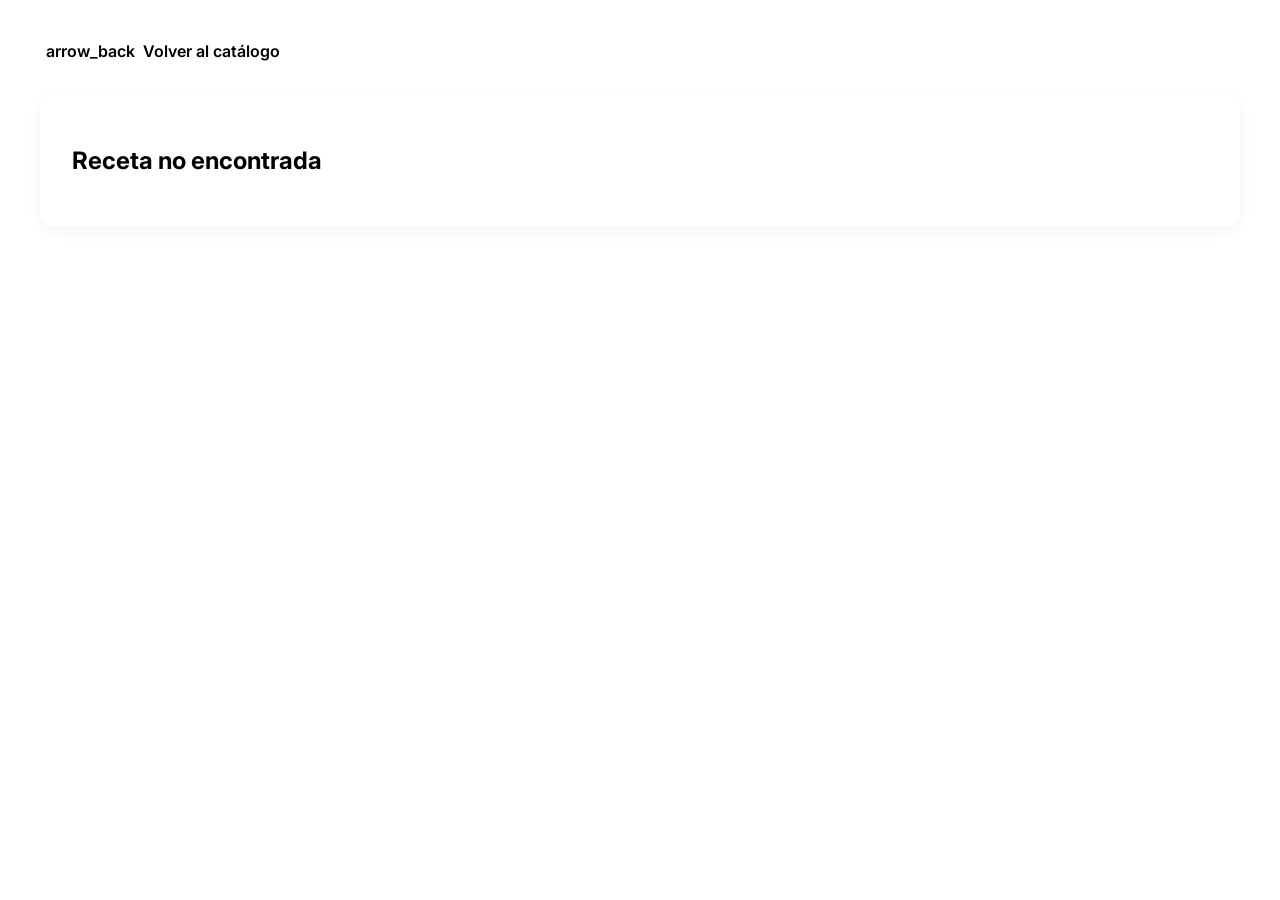
==== modulos/nutricion/detalle-receta.html @ 532f218a "feat(nutricion): implementa MPA detalle, URLParams y LocalStorage (DoD)" ====
<!DOCTYPE html>
<html lang="es">
<head>
    <meta charset="UTF-8">
    <meta name="viewport" content="width=device-width, initial-scale=1.0">
    <title>Detalle de Receta - Sazón</title>
    <link rel="stylesheet" href="../../assets/css/variables.css">
    <link rel="stylesheet" href="../../assets/css/sazon.css">
    <link href="https://fonts.googleapis.com/css2?family=Inter:wght@400;500&family=Poppins:wght@600;700&display=swap" rel="stylesheet">
    <link rel="stylesheet" href="nutricion.css">
</head>
<body>
    <div id="navbar"></div>
    <main class="nutricion-wrapper">
        <button onclick="window.location.href='index.html'" class="btn-volver">
            <span class="material-symbols-outlined">arrow_back</span> Volver al catálogo
        </button>
        <div id="detalle-contenido" class="detalle-receta-container">
            <!-- El JS inyectará los detalles aquí -->
        </div>
    </main>
    <div id="footer"></div>
    <script src="../../assets/js/layout.js"></script>
    <script type="module" src="nutricion.detalle.js"></script>
</body>
</html>
---- modulos/nutricion/nutricion.css ----
/* Variables y Estilos Base */
.nutricion-wrapper { max-width: 1200px; margin: 0 auto; padding: 2rem 1.5rem; font-family: 'Inter', sans-serif; color: var(--verde-noche); }
.nutricion-header { display: flex; justify-content: space-between; align-items: center; background: var(--marfil); padding: 2rem; border-radius: 16px; box-shadow: 0 4px 15px rgba(0,0,0,0.05); margin-bottom: 2rem; border-left: 6px solid var(--verde-nutresa); }
.nutricion-header h1 { font-family: 'Poppins', sans-serif; color: var(--verde-noche); margin-bottom: 0.5rem; font-size: 2.2rem; }
.nutricion-header p { color: var(--verde-noche); opacity: 0.8; font-size: 1.1rem; }
.header-icon .material-symbols-outlined { font-size: 5rem; color: var(--verde-nutresa); opacity: 0.8; }

/* Buscador */
.search-section { margin-bottom: 2rem; }
.search-box { display: flex; align-items: center; background: var(--marfil); padding: 0.8rem 1.5rem; border-radius: 50px; box-shadow: 0 2px 10px rgba(0,0,0,0.05); border: 1px solid #e0e0e0; transition: all 0.3s ease; }
.search-box:focus-within { border-color: var(--lima); box-shadow: 0 4px 15px rgba(0,0,0,0.1); }
.search-icon { color: var(--verde-noche); margin-right: 10px; }
.search-box input { border: none; outline: none; width: 100%; font-size: 1.1rem; color: var(--verde-noche); background: transparent; font-family: 'Inter', sans-serif; }

/* Grid y Tarjetas */
.recetas-section h2 { font-family: 'Poppins', sans-serif; color: var(--verde-noche); margin-bottom: 1.5rem; font-size: 1.5rem; }
.grid-recetas { display: grid; grid-template-columns: repeat(auto-fill, minmax(320px, 1fr)); gap: 2rem; }

.tarjeta-receta { background: var(--marfil); border-radius: 16px; overflow: hidden; box-shadow: 0 4px 15px rgba(0,0,0,0.08); transition: transform 0.3s ease, box-shadow 0.3s ease; display: flex; flex-direction: column; border: 1px solid #f0f0f0; }
.tarjeta-receta:hover { transform: translateY(-8px); box-shadow: 0 12px 25px rgba(0,0,0,0.15); }

/* Imagen y Badge */
.tarjeta-imagen { position: relative; height: 200px; width: 100%; overflow: hidden; }
.tarjeta-imagen img { width: 100%; height: 100%; object-fit: cover; transition: transform 0.5s ease; }
.tarjeta-receta:hover .tarjeta-imagen img { transform: scale(1.05); }
.badge-dificultad { position: absolute; top: 12px; right: 12px; background: var(--marfil); color: var(--verde-noche); padding: 0.4rem 0.8rem; border-radius: 20px; font-size: 0.8rem; font-weight: 700; box-shadow: 0 2px 5px rgba(0,0,0,0.2); }

/* Contenido de la Tarjeta */
.tarjeta-contenido { padding: 1.5rem; display: flex; flex-direction: column; flex-grow: 1; }
.tarjeta-contenido h3 { font-family: 'Poppins', sans-serif; color: var(--verde-noche); margin-bottom: 0.5rem; font-size: 1.3rem; line-height: 1.2; }
.tarjeta-descripcion { font-size: 0.9rem; color: var(--verde-noche); opacity: 0.7; margin-bottom: 1rem; line-height: 1.4; }

/* Etiquetas de Dieta */
.etiquetas-container { display: flex; flex-wrap: wrap; gap: 0.5rem; margin-bottom: 1.5rem; }
.etiqueta-dieta { background: #e8f5e9; color: #2e7d32; font-size: 0.75rem; padding: 0.2rem 0.6rem; border-radius: 12px; font-weight: 600; }

/* Macros (Proteínas, etc) */
.tarjeta-macros { display: flex; justify-content: space-between; background: rgba(0,0,0,0.03); border-radius: 8px; padding: 0.8rem; margin-bottom: 1.5rem; }
.macro { display: flex; flex-direction: column; align-items: center; }
.macro .valor { font-family: 'Poppins', sans-serif; font-weight: 700; color: var(--verde-noche); font-size: 1.1rem; }
.macro .label { font-size: 0.75rem; color: var(--verde-noche); opacity: 0.6; text-transform: uppercase; }

/* Detalles (Tiempo y Calorías) */
.tarjeta-detalles { display: flex; justify-content: space-between; align-items: center; border-top: 1px solid #eee; padding-top: 1rem; margin-bottom: 1rem; margin-top: auto; }
.detalle { display: flex; align-items: center; gap: 4px; font-size: 0.9rem; color: var(--verde-noche); font-weight: 500; }
.detalle .material-symbols-outlined { font-size: 1.2rem; }
.detalle.calorias { color: var(--rojo-nutresa); font-weight: 700; }
.detalle.calorias .material-symbols-outlined { color: var(--rojo-nutresa); }

/* Botón */
.btn-ver-receta { width: 100%; background: var(--verde-nutresa); color: white; border: none; padding: 0.8rem; border-radius: 8px; font-family: 'Inter', sans-serif; font-weight: 600; cursor: pointer; transition: background 0.3s ease; display: flex; justify-content: center; align-items: center; gap: 8px; }
.btn-ver-receta:hover { background: var(--verde-noche); }
.btn-ver-receta .material-symbols-outlined { font-size: 1.2rem; }

.no-resultados { grid-column: 1 / -1; text-align: center; padding: 3rem; color: var(--verde-noche); font-size: 1.2rem; background: var(--marfil); border-radius: 12px; border: 2px dashed #ddd; }

/* Estilos para la vista de Detalle (MPA) */
.btn-volver { background: transparent; border: none; color: var(--verde-noche); font-family: 'Inter', sans-serif; font-size: 1rem; cursor: pointer; display: flex; align-items: center; gap: 8px; margin-bottom: 2rem; font-weight: 600; }
.btn-volver:hover { color: var(--verde-nutresa); }
.detalle-receta-container { display: flex; gap: 2rem; background: var(--marfil); padding: 2rem; border-radius: 16px; box-shadow: 0 4px 15px rgba(0,0,0,0.05); }
.detalle-img { width: 50%; border-radius: 12px; object-fit: cover; }
.detalle-info { width: 50%; display: flex; flex-direction: column; justify-content: center; }
.detalle-info h1 { font-family: 'Poppins', sans-serif; color: var(--verde-noche); margin-bottom: 1rem; }
.detalle-macros { display: flex; gap: 1rem; margin-top: 1.5rem; font-weight: 600; color: var(--verde-nutresa); }
@media (max-width: 768px) {
    .detalle-receta-container { flex-direction: column; }
    .detalle-img, .detalle-info { width: 100%; }
}
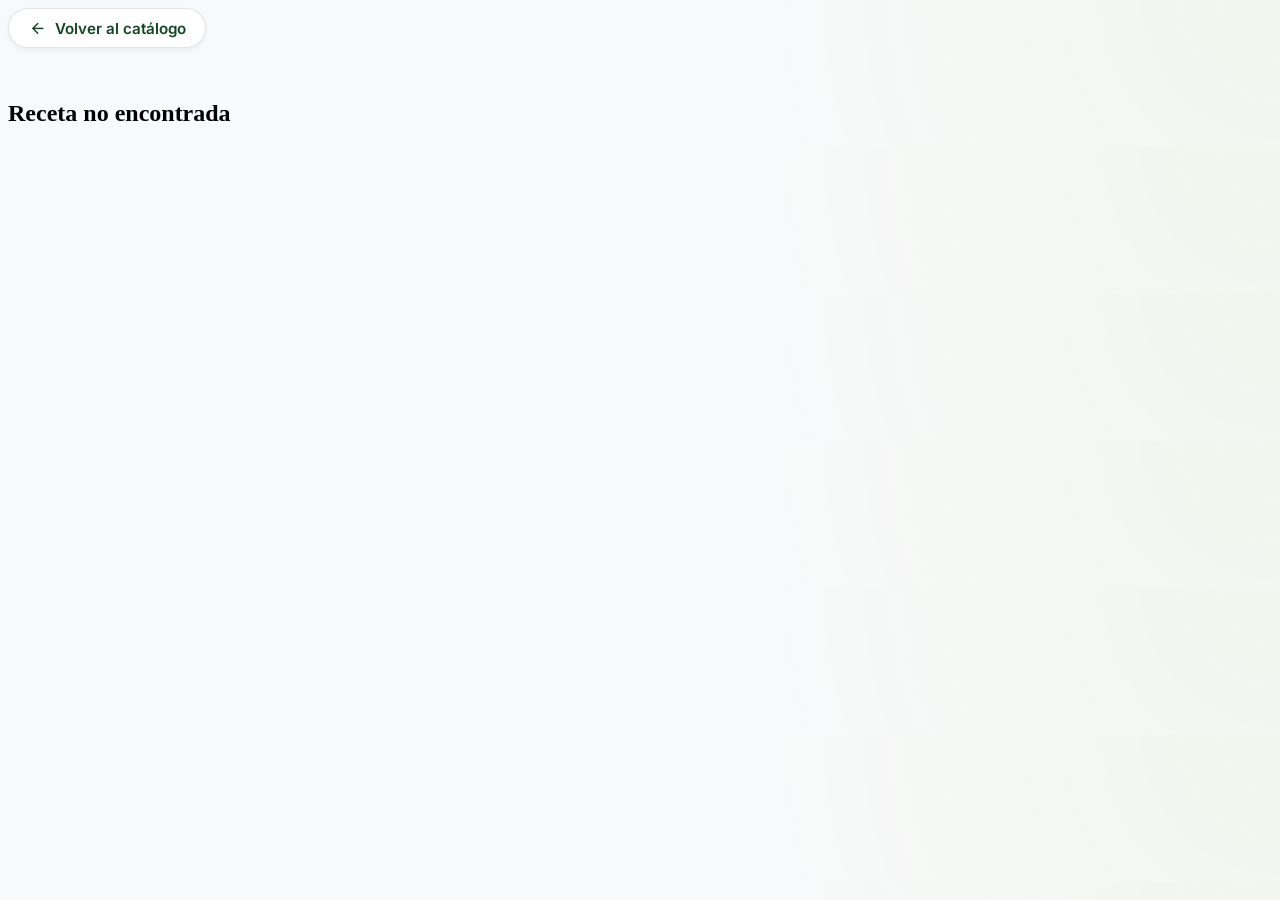
==== commit 10104518: "fix(nutricion): arregla fuentes y estilos del boton volver en vista detalle" ====
--- a/modulos/nutricion/detalle-receta.html
+++ b/modulos/nutricion/detalle-receta.html
@@ -7,6 +7,9 @@
     <link rel="stylesheet" href="../../assets/css/variables.css">
     <link rel="stylesheet" href="../../assets/css/sazon.css">
     <link href="https://fonts.googleapis.com/css2?family=Inter:wght@400;500&family=Poppins:wght@600;700&display=swap" rel="stylesheet">
+    <link rel="stylesheet" href="nutricion.css">
+<link href="https://fonts.googleapis.com/css2?family=Inter:wght@400;500&family=Poppins:wght@600;700&display=swap" rel="stylesheet">
+    <link rel="stylesheet" href="https://fonts.googleapis.com/css2?family=Material+Symbols+Outlined:opsz,wght,FILL,GRAD@24,400,0,0" />
     <link rel="stylesheet" href="nutricion.css">
 </head>
 <body>
--- a/modulos/nutricion/nutricion.css
+++ b/modulos/nutricion/nutricion.css
@@ -1,68 +1,484 @@
-/* Variables y Estilos Base */
-.nutricion-wrapper { max-width: 1200px; margin: 0 auto; padding: 2rem 1.5rem; font-family: 'Inter', sans-serif; color: var(--verde-noche); }
-.nutricion-header { display: flex; justify-content: space-between; align-items: center; background: var(--marfil); padding: 2rem; border-radius: 16px; box-shadow: 0 4px 15px rgba(0,0,0,0.05); margin-bottom: 2rem; border-left: 6px solid var(--verde-nutresa); }
-.nutricion-header h1 { font-family: 'Poppins', sans-serif; color: var(--verde-noche); margin-bottom: 0.5rem; font-size: 2.2rem; }
-.nutricion-header p { color: var(--verde-noche); opacity: 0.8; font-size: 1.1rem; }
-.header-icon .material-symbols-outlined { font-size: 5rem; color: var(--verde-nutresa); opacity: 0.8; }
-
-/* Buscador */
-.search-section { margin-bottom: 2rem; }
-.search-box { display: flex; align-items: center; background: var(--marfil); padding: 0.8rem 1.5rem; border-radius: 50px; box-shadow: 0 2px 10px rgba(0,0,0,0.05); border: 1px solid #e0e0e0; transition: all 0.3s ease; }
-.search-box:focus-within { border-color: var(--lima); box-shadow: 0 4px 15px rgba(0,0,0,0.1); }
-.search-icon { color: var(--verde-noche); margin-right: 10px; }
-.search-box input { border: none; outline: none; width: 100%; font-size: 1.1rem; color: var(--verde-noche); background: transparent; font-family: 'Inter', sans-serif; }
-
-/* Grid y Tarjetas */
-.recetas-section h2 { font-family: 'Poppins', sans-serif; color: var(--verde-noche); margin-bottom: 1.5rem; font-size: 1.5rem; }
-.grid-recetas { display: grid; grid-template-columns: repeat(auto-fill, minmax(320px, 1fr)); gap: 2rem; }
-
-.tarjeta-receta { background: var(--marfil); border-radius: 16px; overflow: hidden; box-shadow: 0 4px 15px rgba(0,0,0,0.08); transition: transform 0.3s ease, box-shadow 0.3s ease; display: flex; flex-direction: column; border: 1px solid #f0f0f0; }
-.tarjeta-receta:hover { transform: translateY(-8px); box-shadow: 0 12px 25px rgba(0,0,0,0.15); }
-
-/* Imagen y Badge */
-.tarjeta-imagen { position: relative; height: 200px; width: 100%; overflow: hidden; }
-.tarjeta-imagen img { width: 100%; height: 100%; object-fit: cover; transition: transform 0.5s ease; }
-.tarjeta-receta:hover .tarjeta-imagen img { transform: scale(1.05); }
-.badge-dificultad { position: absolute; top: 12px; right: 12px; background: var(--marfil); color: var(--verde-noche); padding: 0.4rem 0.8rem; border-radius: 20px; font-size: 0.8rem; font-weight: 700; box-shadow: 0 2px 5px rgba(0,0,0,0.2); }
-
-/* Contenido de la Tarjeta */
-.tarjeta-contenido { padding: 1.5rem; display: flex; flex-direction: column; flex-grow: 1; }
-.tarjeta-contenido h3 { font-family: 'Poppins', sans-serif; color: var(--verde-noche); margin-bottom: 0.5rem; font-size: 1.3rem; line-height: 1.2; }
-.tarjeta-descripcion { font-size: 0.9rem; color: var(--verde-noche); opacity: 0.7; margin-bottom: 1rem; line-height: 1.4; }
-
-/* Etiquetas de Dieta */
-.etiquetas-container { display: flex; flex-wrap: wrap; gap: 0.5rem; margin-bottom: 1.5rem; }
-.etiqueta-dieta { background: #e8f5e9; color: #2e7d32; font-size: 0.75rem; padding: 0.2rem 0.6rem; border-radius: 12px; font-weight: 600; }
-
-/* Macros (Proteínas, etc) */
-.tarjeta-macros { display: flex; justify-content: space-between; background: rgba(0,0,0,0.03); border-radius: 8px; padding: 0.8rem; margin-bottom: 1.5rem; }
-.macro { display: flex; flex-direction: column; align-items: center; }
-.macro .valor { font-family: 'Poppins', sans-serif; font-weight: 700; color: var(--verde-noche); font-size: 1.1rem; }
-.macro .label { font-size: 0.75rem; color: var(--verde-noche); opacity: 0.6; text-transform: uppercase; }
+/* =========================================
+   MÓDULO DE NUTRICIÓN - DISEÑO CORPORATIVO
+   Paleta de colores oficial (Nutresa)
+   ========================================= */
+
+/* Variables locales por si el archivo global falla */
+:root {
+    --verde-noche: #114622;
+    --verde-nutresa: #215B33;
+    --verde-hoja: #308E33;
+    --lima: #7FBA00;
+    --verde-agua: #569E8F;
+    --rojo-nutresa: #D6212A;
+    --cafe-oscuro: #2A1605;
+    --gris-texto: #3F4040;
+    --marfil: #F4E4B8;
+}
+
+body {
+    background-color: #F8F9FA; /* Fondo limpio, no tan amarillo */
+    background-image: radial-gradient(circle at top right, rgba(127, 186, 0, 0.05), transparent 40%);
+}
+
+.nutricion-seccion-santiago {
+    max-width: 1100px;
+    margin: 0 auto;
+    padding: 2rem 1rem;
+    font-family: 'Inter', sans-serif;
+    color: var(--gris-texto);
+}
+
+/* --- Stats Grid (Como en la imagen del profesor) --- */
+.stats-grid {
+    display: grid;
+    grid-template-columns: repeat(auto-fit, minmax(200px, 1fr));
+    gap: 1.5rem;
+    margin-bottom: 2.5rem;
+}
+
+.stat-card {
+    background: #ffffff;
+    padding: 1.5rem;
+    border-radius: 16px;
+    display: flex;
+    align-items: center;
+    gap: 1rem;
+    box-shadow: 0 4px 15px rgba(0,0,0,0.03);
+    border: 1px solid rgba(0,0,0,0.05);
+    border-left: 4px solid var(--verde-nutresa);
+}
+
+.stat-icon {
+    background: rgba(33, 91, 51, 0.1);
+    color: var(--verde-nutresa);
+    padding: 10px;
+    border-radius: 12px;
+    font-size: 1.8rem;
+}
+
+.stat-info {
+    display: flex;
+    flex-direction: column;
+}
+
+.stat-value {
+    font-family: 'Poppins', sans-serif;
+    font-size: 1.4rem;
+    font-weight: 700;
+    color: var(--verde-noche);
+}
+
+.stat-label {
+    font-size: 0.8rem;
+    color: var(--gris-texto);
+    opacity: 0.7;
+    text-transform: uppercase;
+    letter-spacing: 0.5px;
+}
+
+/* --- Hero Header --- */
+.nutricion-hero {
+    text-align: center;
+    margin-bottom: 2.5rem;
+    padding: 2rem;
+    background: #ffffff;
+    border-radius: 20px;
+    box-shadow: 0 8px 25px rgba(0,0,0,0.04);
+    border-top: 4px solid var(--lima); /* El color Lima resalta mucho */
+}
+
+.nutricion-hero h2 {
+    font-family: 'Poppins', sans-serif;
+    color: var(--verde-noche);
+    font-size: 2.2rem;
+    display: flex;
+    justify-content: center;
+    align-items: center;
+    gap: 12px;
+    margin-bottom: 0.5rem;
+}
+
+.nutricion-hero h2 .material-symbols-outlined {
+    color: var(--verde-nutresa);
+    font-size: 2.5rem;
+}
+
+.nutricion-hero p {
+    color: var(--gris-texto);
+    opacity: 0.8;
+    font-size: 1.1rem;
+}
+
+/* --- Buscador --- */
+.search-box {
+    display: flex;
+    align-items: center;
+    max-width: 600px;
+    margin: 0 auto 1.5rem auto;
+    background: #ffffff;
+    padding: 0.8rem 1.5rem;
+    border-radius: 50px;
+    box-shadow: 0 4px 15px rgba(0,0,0,0.05);
+    border: 2px solid transparent;
+    transition: all 0.3s ease;
+}
+
+.search-box:focus-within {
+    border-color: var(--lima);
+    box-shadow: 0 6px 20px rgba(127, 186, 0, 0.15);
+}
+
+.search-icon {
+    color: var(--verde-nutresa);
+    font-size: 1.5rem;
+    margin-right: 12px;
+}
+
+.search-box input {
+    border: none;
+    outline: none;
+    width: 100%;
+    font-size: 1.1rem;
+    color: var(--gris-texto);
+    background: transparent;
+    font-family: 'Inter', sans-serif;
+}
+
+/* --- Contador --- */
+.contador-texto {
+    font-size: 0.9rem;
+    color: var(--verde-nutresa);
+    background: rgba(33, 91, 51, 0.08);
+    padding: 0.5rem 1rem;
+    border-radius: 20px;
+    margin-bottom: 2rem;
+    font-weight: 600;
+    display: inline-block;
+    text-transform: uppercase;
+    letter-spacing: 1px;
+    position: relative;
+    left: 50%;
+    transform: translateX(-50%);
+}
+
+/* --- Grid de Recetas --- */
+.grid-recetas {
+    display: grid;
+    grid-template-columns: repeat(auto-fill, minmax(320px, 1fr));
+    gap: 2rem;
+}
+
+/* --- Tarjetas --- */
+.tarjeta-receta {
+    background: #ffffff;
+    border-radius: 16px;
+    overflow: hidden;
+    box-shadow: 0 4px 15px rgba(0,0,0,0.06);
+    transition: all 0.3s ease;
+    display: flex;
+    flex-direction: column;
+    border: 1px solid rgba(0,0,0,0.05);
+}
+
+.tarjeta-receta:hover {
+    transform: translateY(-5px);
+    box-shadow: 0 12px 25px rgba(0,0,0,0.1);
+    border-color: var(--lima);
+}
+
+.tarjeta-imagen {
+    position: relative;
+    height: 200px;
+    width: 100%;
+    overflow: hidden;
+}
+
+.tarjeta-imagen img {
+    width: 100%;
+    height: 100%;
+    object-fit: cover;
+    transition: transform 0.5s ease;
+}
+
+.tarjeta-receta:hover .tarjeta-imagen img {
+    transform: scale(1.05);
+}
+
+.badge-dificultad {
+    position: absolute;
+    top: 12px;
+    right: 12px;
+    background: var(--verde-noche);
+    color: #ffffff;
+    padding: 0.3rem 0.8rem;
+    border-radius: 20px;
+    font-size: 0.75rem;
+    font-weight: 700;
+    text-transform: uppercase;
+    box-shadow: 0 2px 5px rgba(0,0,0,0.2);
+}
+
+.tarjeta-contenido {
+    padding: 1.5rem;
+    display: flex;
+    flex-direction: column;
+    flex-grow: 1;
+}
+
+.tarjeta-contenido h3 {
+    font-family: 'Poppins', sans-serif;
+    color: var(--verde-noche);
+    margin-bottom: 0.5rem;
+    font-size: 1.3rem;
+    line-height: 1.2;
+}
+
+.tarjeta-descripcion {
+    font-size: 0.9rem;
+    color: var(--gris-texto);
+    opacity: 0.7;
+    margin-bottom: 1rem;
+    line-height: 1.4;
+}
+
+/* Etiquetas de Dieta (Usando el color Lima) */
+.etiquetas-container {
+    display: flex;
+    flex-wrap: wrap;
+    gap: 0.5rem;
+    margin-bottom: 1.5rem;
+}
+
+.etiqueta-dieta {
+    background: rgba(127, 186, 0, 0.15); /* Lima transparente */
+    color: var(--verde-nutresa);
+    font-size: 0.75rem;
+    padding: 0.3rem 0.8rem;
+    border-radius: 50px;
+    font-weight: 700;
+    border: 1px solid rgba(127, 186, 0, 0.3);
+}
+
+/* Macros */
+.tarjeta-macros {
+    display: flex;
+    justify-content: space-between;
+    background: #f8f9fa;
+    border-radius: 12px;
+    padding: 0.8rem;
+    margin-bottom: 1.5rem;
+    border: 1px solid rgba(0,0,0,0.04);
+}
+
+.macro {
+    display: flex;
+    flex-direction: column;
+    align-items: center;
+}
+
+.macro .valor {
+    font-family: 'Poppins', sans-serif;
+    font-weight: 700;
+    color: var(--verde-noche);
+    font-size: 1.1rem;
+}
+
+.macro .label {
+    font-size: 0.7rem;
+    color: var(--gris-texto);
+    opacity: 0.6;
+    text-transform: uppercase;
+    margin-top: 2px;
+}
 
 /* Detalles (Tiempo y Calorías) */
-.tarjeta-detalles { display: flex; justify-content: space-between; align-items: center; border-top: 1px solid #eee; padding-top: 1rem; margin-bottom: 1rem; margin-top: auto; }
-.detalle { display: flex; align-items: center; gap: 4px; font-size: 0.9rem; color: var(--verde-noche); font-weight: 500; }
-.detalle .material-symbols-outlined { font-size: 1.2rem; }
-.detalle.calorias { color: var(--rojo-nutresa); font-weight: 700; }
-.detalle.calorias .material-symbols-outlined { color: var(--rojo-nutresa); }
+.tarjeta-detalles {
+    display: flex;
+    justify-content: space-between;
+    align-items: center;
+    border-top: 1px solid rgba(0,0,0,0.05);
+    padding-top: 1rem;
+    margin-bottom: 1.5rem;
+    margin-top: auto;
+}
+
+.detalle {
+    display: flex;
+    align-items: center;
+    gap: 4px;
+    font-size: 0.9rem;
+    color: var(--gris-texto);
+    font-weight: 500;
+}
+
+.detalle .material-symbols-outlined {
+    font-size: 1.2rem;
+    color: var(--verde-nutresa);
+}
+
+.detalle.calorias {
+    color: var(--rojo-nutresa);
+    font-weight: 700;
+}
+
+.detalle.calorias .material-symbols-outlined {
+    color: var(--rojo-nutresa);
+}
 
 /* Botón */
-.btn-ver-receta { width: 100%; background: var(--verde-nutresa); color: white; border: none; padding: 0.8rem; border-radius: 8px; font-family: 'Inter', sans-serif; font-weight: 600; cursor: pointer; transition: background 0.3s ease; display: flex; justify-content: center; align-items: center; gap: 8px; }
-.btn-ver-receta:hover { background: var(--verde-noche); }
-.btn-ver-receta .material-symbols-outlined { font-size: 1.2rem; }
-
-.no-resultados { grid-column: 1 / -1; text-align: center; padding: 3rem; color: var(--verde-noche); font-size: 1.2rem; background: var(--marfil); border-radius: 12px; border: 2px dashed #ddd; }
-
-/* Estilos para la vista de Detalle (MPA) */
-.btn-volver { background: transparent; border: none; color: var(--verde-noche); font-family: 'Inter', sans-serif; font-size: 1rem; cursor: pointer; display: flex; align-items: center; gap: 8px; margin-bottom: 2rem; font-weight: 600; }
-.btn-volver:hover { color: var(--verde-nutresa); }
-.detalle-receta-container { display: flex; gap: 2rem; background: var(--marfil); padding: 2rem; border-radius: 16px; box-shadow: 0 4px 15px rgba(0,0,0,0.05); }
-.detalle-img { width: 50%; border-radius: 12px; object-fit: cover; }
-.detalle-info { width: 50%; display: flex; flex-direction: column; justify-content: center; }
-.detalle-info h1 { font-family: 'Poppins', sans-serif; color: var(--verde-noche); margin-bottom: 1rem; }
-.detalle-macros { display: flex; gap: 1rem; margin-top: 1.5rem; font-weight: 600; color: var(--verde-nutresa); }
-@media (max-width: 768px) {
-    .detalle-receta-container { flex-direction: column; }
-    .detalle-img, .detalle-info { width: 100%; }
-}
+.btn-ver-receta {
+    width: 100%;
+    background: var(--verde-nutresa);
+    color: #ffffff;
+    border: none;
+    padding: 0.9rem;
+    border-radius: 8px;
+    font-family: 'Poppins', sans-serif;
+    font-weight: 600;
+    font-size: 0.95rem;
+    cursor: pointer;
+    transition: background 0.3s ease;
+    display: flex;
+    justify-content: center;
+    align-items: center;
+    gap: 8px;
+}
+
+.btn-ver-receta:hover {
+    background: var(--verde-noche);
+}
+
+/* Estados */
+.no-resultados {
+    grid-column: 1 / -1;
+    text-align: center;
+    padding: 4rem 2rem;
+    color: var(--gris-texto);
+    font-size: 1.2rem;
+    background: #ffffff;
+    border-radius: 16px;
+    border: 2px dashed rgba(0,0,0,0.1);
+}
+
+.error-validacion {
+    color: var(--rojo-nutresa);
+    font-size: 0.9rem;
+    margin-bottom: 1rem;
+    display: none;
+    font-weight: 600;
+    text-align: center;
+    background: rgba(214, 33, 42, 0.1);
+    padding: 0.5rem;
+    border-radius: 8px;
+}
+
+/* --- Estilos para el encabezado del profesor --- */
+.nutricion-wrapper header, 
+.nutricion-header {
+    text-align: center;
+    padding: 2rem 1rem 1rem 1rem;
+    margin-bottom: 1rem;
+}
+
+.nutricion-wrapper header h1,
+.nutricion-header h1 {
+    font-family: 'Poppins', sans-serif;
+    color: var(--verde-noche);
+    font-size: 2.8rem;
+    font-weight: 700;
+    margin-bottom: 0.5rem;
+    letter-spacing: -0.5px;
+}
+
+.nutricion-wrapper header p,
+.nutricion-header p {
+    font-family: 'Inter', sans-serif;
+    color: var(--gris-texto);
+    font-size: 1.2rem;
+    opacity: 0.8;
+}
+
+/* --- Filtros Rápidos --- */
+.filtros-rapidos {
+    display: flex;
+    justify-content: center;
+    gap: 10px;
+    margin-bottom: 2rem;
+}
+
+.filtro-btn {
+    background: #ffffff;
+    border: 1px solid rgba(0,0,0,0.1);
+    padding: 0.5rem 1.5rem;
+    border-radius: 30px;
+    font-family: 'Inter', sans-serif;
+    font-size: 0.9rem;
+    font-weight: 500;
+    color: var(--gris-texto);
+    cursor: pointer;
+    transition: all 0.3s ease;
+}
+
+.filtro-btn:hover {
+    border-color: var(--lima);
+    color: var(--verde-noche);
+}
+
+.filtro-btn.activo {
+    background: var(--verde-nutresa);
+    color: #ffffff;
+    border-color: var(--verde-nutresa);
+    box-shadow: 0 4px 10px rgba(33, 91, 51, 0.2);
+}
+
+/* --- Animación del Título --- */
+.nutricion-wrapper header h1 {
+    background: linear-gradient(90deg, var(--verde-noche) 0%, var(--verde-hoja) 100%);
+    -webkit-background-clip: text;
+    -webkit-text-fill-color: transparent;
+    background-clip: text;
+}
+
+/* --- Animación de Entrada de Tarjetas --- */
+@keyframes fadeInUp {
+    from { opacity: 0; transform: translateY(20px); }
+    to { opacity: 1; transform: translateY(0); }
+}
+
+.tarjeta-receta {
+    animation: fadeInUp 0.6s ease-out forwards;
+    opacity: 0; /* Empieza invisible hasta que corre la animación */
+}
+
+/* --- Botón Volver al Catálogo (Página de Detalles) --- */
+.btn-volver {
+    display: inline-flex;
+    align-items: center;
+    gap: 8px;
+    background: #ffffff;
+    color: var(--verde-noche);
+    border: 1px solid rgba(0,0,0,0.1);
+    padding: 0.6rem 1.2rem;
+    border-radius: 30px;
+    font-family: 'Inter', sans-serif;
+    font-size: 0.95rem;
+    font-weight: 600;
+    cursor: pointer;
+    transition: all 0.3s ease;
+    text-decoration: none;
+    box-shadow: 0 2px 5px rgba(0,0,0,0.05);
+    margin-bottom: 2rem;
+}
+
+.btn-volver:hover {
+    background: var(--verde-nutresa);
+    color: #ffffff;
+    border-color: var(--verde-nutresa);
+    transform: translateX(-5px); /* Se mueve un poquito a la izquierda */
+    box-shadow: 0 5px 15px rgba(33, 91, 51, 0.2);
+}
+
+.btn-volver .material-symbols-outlined {
+    font-size: 1.2rem;
+}
--- a/modulos/nutricion/nutricion.css
+++ b/modulos/nutricion/nutricion.css
@@ -1,68 +1,484 @@
-/* Variables y Estilos Base */
-.nutricion-wrapper { max-width: 1200px; margin: 0 auto; padding: 2rem 1.5rem; font-family: 'Inter', sans-serif; color: var(--verde-noche); }
-.nutricion-header { display: flex; justify-content: space-between; align-items: center; background: var(--marfil); padding: 2rem; border-radius: 16px; box-shadow: 0 4px 15px rgba(0,0,0,0.05); margin-bottom: 2rem; border-left: 6px solid var(--verde-nutresa); }
-.nutricion-header h1 { font-family: 'Poppins', sans-serif; color: var(--verde-noche); margin-bottom: 0.5rem; font-size: 2.2rem; }
-.nutricion-header p { color: var(--verde-noche); opacity: 0.8; font-size: 1.1rem; }
-.header-icon .material-symbols-outlined { font-size: 5rem; color: var(--verde-nutresa); opacity: 0.8; }
-
-/* Buscador */
-.search-section { margin-bottom: 2rem; }
-.search-box { display: flex; align-items: center; background: var(--marfil); padding: 0.8rem 1.5rem; border-radius: 50px; box-shadow: 0 2px 10px rgba(0,0,0,0.05); border: 1px solid #e0e0e0; transition: all 0.3s ease; }
-.search-box:focus-within { border-color: var(--lima); box-shadow: 0 4px 15px rgba(0,0,0,0.1); }
-.search-icon { color: var(--verde-noche); margin-right: 10px; }
-.search-box input { border: none; outline: none; width: 100%; font-size: 1.1rem; color: var(--verde-noche); background: transparent; font-family: 'Inter', sans-serif; }
-
-/* Grid y Tarjetas */
-.recetas-section h2 { font-family: 'Poppins', sans-serif; color: var(--verde-noche); margin-bottom: 1.5rem; font-size: 1.5rem; }
-.grid-recetas { display: grid; grid-template-columns: repeat(auto-fill, minmax(320px, 1fr)); gap: 2rem; }
-
-.tarjeta-receta { background: var(--marfil); border-radius: 16px; overflow: hidden; box-shadow: 0 4px 15px rgba(0,0,0,0.08); transition: transform 0.3s ease, box-shadow 0.3s ease; display: flex; flex-direction: column; border: 1px solid #f0f0f0; }
-.tarjeta-receta:hover { transform: translateY(-8px); box-shadow: 0 12px 25px rgba(0,0,0,0.15); }
-
-/* Imagen y Badge */
-.tarjeta-imagen { position: relative; height: 200px; width: 100%; overflow: hidden; }
-.tarjeta-imagen img { width: 100%; height: 100%; object-fit: cover; transition: transform 0.5s ease; }
-.tarjeta-receta:hover .tarjeta-imagen img { transform: scale(1.05); }
-.badge-dificultad { position: absolute; top: 12px; right: 12px; background: var(--marfil); color: var(--verde-noche); padding: 0.4rem 0.8rem; border-radius: 20px; font-size: 0.8rem; font-weight: 700; box-shadow: 0 2px 5px rgba(0,0,0,0.2); }
-
-/* Contenido de la Tarjeta */
-.tarjeta-contenido { padding: 1.5rem; display: flex; flex-direction: column; flex-grow: 1; }
-.tarjeta-contenido h3 { font-family: 'Poppins', sans-serif; color: var(--verde-noche); margin-bottom: 0.5rem; font-size: 1.3rem; line-height: 1.2; }
-.tarjeta-descripcion { font-size: 0.9rem; color: var(--verde-noche); opacity: 0.7; margin-bottom: 1rem; line-height: 1.4; }
-
-/* Etiquetas de Dieta */
-.etiquetas-container { display: flex; flex-wrap: wrap; gap: 0.5rem; margin-bottom: 1.5rem; }
-.etiqueta-dieta { background: #e8f5e9; color: #2e7d32; font-size: 0.75rem; padding: 0.2rem 0.6rem; border-radius: 12px; font-weight: 600; }
-
-/* Macros (Proteínas, etc) */
-.tarjeta-macros { display: flex; justify-content: space-between; background: rgba(0,0,0,0.03); border-radius: 8px; padding: 0.8rem; margin-bottom: 1.5rem; }
-.macro { display: flex; flex-direction: column; align-items: center; }
-.macro .valor { font-family: 'Poppins', sans-serif; font-weight: 700; color: var(--verde-noche); font-size: 1.1rem; }
-.macro .label { font-size: 0.75rem; color: var(--verde-noche); opacity: 0.6; text-transform: uppercase; }
+/* =========================================
+   MÓDULO DE NUTRICIÓN - DISEÑO CORPORATIVO
+   Paleta de colores oficial (Nutresa)
+   ========================================= */
+
+/* Variables locales por si el archivo global falla */
+:root {
+    --verde-noche: #114622;
+    --verde-nutresa: #215B33;
+    --verde-hoja: #308E33;
+    --lima: #7FBA00;
+    --verde-agua: #569E8F;
+    --rojo-nutresa: #D6212A;
+    --cafe-oscuro: #2A1605;
+    --gris-texto: #3F4040;
+    --marfil: #F4E4B8;
+}
+
+body {
+    background-color: #F8F9FA; /* Fondo limpio, no tan amarillo */
+    background-image: radial-gradient(circle at top right, rgba(127, 186, 0, 0.05), transparent 40%);
+}
+
+.nutricion-seccion-santiago {
+    max-width: 1100px;
+    margin: 0 auto;
+    padding: 2rem 1rem;
+    font-family: 'Inter', sans-serif;
+    color: var(--gris-texto);
+}
+
+/* --- Stats Grid (Como en la imagen del profesor) --- */
+.stats-grid {
+    display: grid;
+    grid-template-columns: repeat(auto-fit, minmax(200px, 1fr));
+    gap: 1.5rem;
+    margin-bottom: 2.5rem;
+}
+
+.stat-card {
+    background: #ffffff;
+    padding: 1.5rem;
+    border-radius: 16px;
+    display: flex;
+    align-items: center;
+    gap: 1rem;
+    box-shadow: 0 4px 15px rgba(0,0,0,0.03);
+    border: 1px solid rgba(0,0,0,0.05);
+    border-left: 4px solid var(--verde-nutresa);
+}
+
+.stat-icon {
+    background: rgba(33, 91, 51, 0.1);
+    color: var(--verde-nutresa);
+    padding: 10px;
+    border-radius: 12px;
+    font-size: 1.8rem;
+}
+
+.stat-info {
+    display: flex;
+    flex-direction: column;
+}
+
+.stat-value {
+    font-family: 'Poppins', sans-serif;
+    font-size: 1.4rem;
+    font-weight: 700;
+    color: var(--verde-noche);
+}
+
+.stat-label {
+    font-size: 0.8rem;
+    color: var(--gris-texto);
+    opacity: 0.7;
+    text-transform: uppercase;
+    letter-spacing: 0.5px;
+}
+
+/* --- Hero Header --- */
+.nutricion-hero {
+    text-align: center;
+    margin-bottom: 2.5rem;
+    padding: 2rem;
+    background: #ffffff;
+    border-radius: 20px;
+    box-shadow: 0 8px 25px rgba(0,0,0,0.04);
+    border-top: 4px solid var(--lima); /* El color Lima resalta mucho */
+}
+
+.nutricion-hero h2 {
+    font-family: 'Poppins', sans-serif;
+    color: var(--verde-noche);
+    font-size: 2.2rem;
+    display: flex;
+    justify-content: center;
+    align-items: center;
+    gap: 12px;
+    margin-bottom: 0.5rem;
+}
+
+.nutricion-hero h2 .material-symbols-outlined {
+    color: var(--verde-nutresa);
+    font-size: 2.5rem;
+}
+
+.nutricion-hero p {
+    color: var(--gris-texto);
+    opacity: 0.8;
+    font-size: 1.1rem;
+}
+
+/* --- Buscador --- */
+.search-box {
+    display: flex;
+    align-items: center;
+    max-width: 600px;
+    margin: 0 auto 1.5rem auto;
+    background: #ffffff;
+    padding: 0.8rem 1.5rem;
+    border-radius: 50px;
+    box-shadow: 0 4px 15px rgba(0,0,0,0.05);
+    border: 2px solid transparent;
+    transition: all 0.3s ease;
+}
+
+.search-box:focus-within {
+    border-color: var(--lima);
+    box-shadow: 0 6px 20px rgba(127, 186, 0, 0.15);
+}
+
+.search-icon {
+    color: var(--verde-nutresa);
+    font-size: 1.5rem;
+    margin-right: 12px;
+}
+
+.search-box input {
+    border: none;
+    outline: none;
+    width: 100%;
+    font-size: 1.1rem;
+    color: var(--gris-texto);
+    background: transparent;
+    font-family: 'Inter', sans-serif;
+}
+
+/* --- Contador --- */
+.contador-texto {
+    font-size: 0.9rem;
+    color: var(--verde-nutresa);
+    background: rgba(33, 91, 51, 0.08);
+    padding: 0.5rem 1rem;
+    border-radius: 20px;
+    margin-bottom: 2rem;
+    font-weight: 600;
+    display: inline-block;
+    text-transform: uppercase;
+    letter-spacing: 1px;
+    position: relative;
+    left: 50%;
+    transform: translateX(-50%);
+}
+
+/* --- Grid de Recetas --- */
+.grid-recetas {
+    display: grid;
+    grid-template-columns: repeat(auto-fill, minmax(320px, 1fr));
+    gap: 2rem;
+}
+
+/* --- Tarjetas --- */
+.tarjeta-receta {
+    background: #ffffff;
+    border-radius: 16px;
+    overflow: hidden;
+    box-shadow: 0 4px 15px rgba(0,0,0,0.06);
+    transition: all 0.3s ease;
+    display: flex;
+    flex-direction: column;
+    border: 1px solid rgba(0,0,0,0.05);
+}
+
+.tarjeta-receta:hover {
+    transform: translateY(-5px);
+    box-shadow: 0 12px 25px rgba(0,0,0,0.1);
+    border-color: var(--lima);
+}
+
+.tarjeta-imagen {
+    position: relative;
+    height: 200px;
+    width: 100%;
+    overflow: hidden;
+}
+
+.tarjeta-imagen img {
+    width: 100%;
+    height: 100%;
+    object-fit: cover;
+    transition: transform 0.5s ease;
+}
+
+.tarjeta-receta:hover .tarjeta-imagen img {
+    transform: scale(1.05);
+}
+
+.badge-dificultad {
+    position: absolute;
+    top: 12px;
+    right: 12px;
+    background: var(--verde-noche);
+    color: #ffffff;
+    padding: 0.3rem 0.8rem;
+    border-radius: 20px;
+    font-size: 0.75rem;
+    font-weight: 700;
+    text-transform: uppercase;
+    box-shadow: 0 2px 5px rgba(0,0,0,0.2);
+}
+
+.tarjeta-contenido {
+    padding: 1.5rem;
+    display: flex;
+    flex-direction: column;
+    flex-grow: 1;
+}
+
+.tarjeta-contenido h3 {
+    font-family: 'Poppins', sans-serif;
+    color: var(--verde-noche);
+    margin-bottom: 0.5rem;
+    font-size: 1.3rem;
+    line-height: 1.2;
+}
+
+.tarjeta-descripcion {
+    font-size: 0.9rem;
+    color: var(--gris-texto);
+    opacity: 0.7;
+    margin-bottom: 1rem;
+    line-height: 1.4;
+}
+
+/* Etiquetas de Dieta (Usando el color Lima) */
+.etiquetas-container {
+    display: flex;
+    flex-wrap: wrap;
+    gap: 0.5rem;
+    margin-bottom: 1.5rem;
+}
+
+.etiqueta-dieta {
+    background: rgba(127, 186, 0, 0.15); /* Lima transparente */
+    color: var(--verde-nutresa);
+    font-size: 0.75rem;
+    padding: 0.3rem 0.8rem;
+    border-radius: 50px;
+    font-weight: 700;
+    border: 1px solid rgba(127, 186, 0, 0.3);
+}
+
+/* Macros */
+.tarjeta-macros {
+    display: flex;
+    justify-content: space-between;
+    background: #f8f9fa;
+    border-radius: 12px;
+    padding: 0.8rem;
+    margin-bottom: 1.5rem;
+    border: 1px solid rgba(0,0,0,0.04);
+}
+
+.macro {
+    display: flex;
+    flex-direction: column;
+    align-items: center;
+}
+
+.macro .valor {
+    font-family: 'Poppins', sans-serif;
+    font-weight: 700;
+    color: var(--verde-noche);
+    font-size: 1.1rem;
+}
+
+.macro .label {
+    font-size: 0.7rem;
+    color: var(--gris-texto);
+    opacity: 0.6;
+    text-transform: uppercase;
+    margin-top: 2px;
+}
 
 /* Detalles (Tiempo y Calorías) */
-.tarjeta-detalles { display: flex; justify-content: space-between; align-items: center; border-top: 1px solid #eee; padding-top: 1rem; margin-bottom: 1rem; margin-top: auto; }
-.detalle { display: flex; align-items: center; gap: 4px; font-size: 0.9rem; color: var(--verde-noche); font-weight: 500; }
-.detalle .material-symbols-outlined { font-size: 1.2rem; }
-.detalle.calorias { color: var(--rojo-nutresa); font-weight: 700; }
-.detalle.calorias .material-symbols-outlined { color: var(--rojo-nutresa); }
+.tarjeta-detalles {
+    display: flex;
+    justify-content: space-between;
+    align-items: center;
+    border-top: 1px solid rgba(0,0,0,0.05);
+    padding-top: 1rem;
+    margin-bottom: 1.5rem;
+    margin-top: auto;
+}
+
+.detalle {
+    display: flex;
+    align-items: center;
+    gap: 4px;
+    font-size: 0.9rem;
+    color: var(--gris-texto);
+    font-weight: 500;
+}
+
+.detalle .material-symbols-outlined {
+    font-size: 1.2rem;
+    color: var(--verde-nutresa);
+}
+
+.detalle.calorias {
+    color: var(--rojo-nutresa);
+    font-weight: 700;
+}
+
+.detalle.calorias .material-symbols-outlined {
+    color: var(--rojo-nutresa);
+}
 
 /* Botón */
-.btn-ver-receta { width: 100%; background: var(--verde-nutresa); color: white; border: none; padding: 0.8rem; border-radius: 8px; font-family: 'Inter', sans-serif; font-weight: 600; cursor: pointer; transition: background 0.3s ease; display: flex; justify-content: center; align-items: center; gap: 8px; }
-.btn-ver-receta:hover { background: var(--verde-noche); }
-.btn-ver-receta .material-symbols-outlined { font-size: 1.2rem; }
-
-.no-resultados { grid-column: 1 / -1; text-align: center; padding: 3rem; color: var(--verde-noche); font-size: 1.2rem; background: var(--marfil); border-radius: 12px; border: 2px dashed #ddd; }
-
-/* Estilos para la vista de Detalle (MPA) */
-.btn-volver { background: transparent; border: none; color: var(--verde-noche); font-family: 'Inter', sans-serif; font-size: 1rem; cursor: pointer; display: flex; align-items: center; gap: 8px; margin-bottom: 2rem; font-weight: 600; }
-.btn-volver:hover { color: var(--verde-nutresa); }
-.detalle-receta-container { display: flex; gap: 2rem; background: var(--marfil); padding: 2rem; border-radius: 16px; box-shadow: 0 4px 15px rgba(0,0,0,0.05); }
-.detalle-img { width: 50%; border-radius: 12px; object-fit: cover; }
-.detalle-info { width: 50%; display: flex; flex-direction: column; justify-content: center; }
-.detalle-info h1 { font-family: 'Poppins', sans-serif; color: var(--verde-noche); margin-bottom: 1rem; }
-.detalle-macros { display: flex; gap: 1rem; margin-top: 1.5rem; font-weight: 600; color: var(--verde-nutresa); }
-@media (max-width: 768px) {
-    .detalle-receta-container { flex-direction: column; }
-    .detalle-img, .detalle-info { width: 100%; }
-}
+.btn-ver-receta {
+    width: 100%;
+    background: var(--verde-nutresa);
+    color: #ffffff;
+    border: none;
+    padding: 0.9rem;
+    border-radius: 8px;
+    font-family: 'Poppins', sans-serif;
+    font-weight: 600;
+    font-size: 0.95rem;
+    cursor: pointer;
+    transition: background 0.3s ease;
+    display: flex;
+    justify-content: center;
+    align-items: center;
+    gap: 8px;
+}
+
+.btn-ver-receta:hover {
+    background: var(--verde-noche);
+}
+
+/* Estados */
+.no-resultados {
+    grid-column: 1 / -1;
+    text-align: center;
+    padding: 4rem 2rem;
+    color: var(--gris-texto);
+    font-size: 1.2rem;
+    background: #ffffff;
+    border-radius: 16px;
+    border: 2px dashed rgba(0,0,0,0.1);
+}
+
+.error-validacion {
+    color: var(--rojo-nutresa);
+    font-size: 0.9rem;
+    margin-bottom: 1rem;
+    display: none;
+    font-weight: 600;
+    text-align: center;
+    background: rgba(214, 33, 42, 0.1);
+    padding: 0.5rem;
+    border-radius: 8px;
+}
+
+/* --- Estilos para el encabezado del profesor --- */
+.nutricion-wrapper header, 
+.nutricion-header {
+    text-align: center;
+    padding: 2rem 1rem 1rem 1rem;
+    margin-bottom: 1rem;
+}
+
+.nutricion-wrapper header h1,
+.nutricion-header h1 {
+    font-family: 'Poppins', sans-serif;
+    color: var(--verde-noche);
+    font-size: 2.8rem;
+    font-weight: 700;
+    margin-bottom: 0.5rem;
+    letter-spacing: -0.5px;
+}
+
+.nutricion-wrapper header p,
+.nutricion-header p {
+    font-family: 'Inter', sans-serif;
+    color: var(--gris-texto);
+    font-size: 1.2rem;
+    opacity: 0.8;
+}
+
+/* --- Filtros Rápidos --- */
+.filtros-rapidos {
+    display: flex;
+    justify-content: center;
+    gap: 10px;
+    margin-bottom: 2rem;
+}
+
+.filtro-btn {
+    background: #ffffff;
+    border: 1px solid rgba(0,0,0,0.1);
+    padding: 0.5rem 1.5rem;
+    border-radius: 30px;
+    font-family: 'Inter', sans-serif;
+    font-size: 0.9rem;
+    font-weight: 500;
+    color: var(--gris-texto);
+    cursor: pointer;
+    transition: all 0.3s ease;
+}
+
+.filtro-btn:hover {
+    border-color: var(--lima);
+    color: var(--verde-noche);
+}
+
+.filtro-btn.activo {
+    background: var(--verde-nutresa);
+    color: #ffffff;
+    border-color: var(--verde-nutresa);
+    box-shadow: 0 4px 10px rgba(33, 91, 51, 0.2);
+}
+
+/* --- Animación del Título --- */
+.nutricion-wrapper header h1 {
+    background: linear-gradient(90deg, var(--verde-noche) 0%, var(--verde-hoja) 100%);
+    -webkit-background-clip: text;
+    -webkit-text-fill-color: transparent;
+    background-clip: text;
+}
+
+/* --- Animación de Entrada de Tarjetas --- */
+@keyframes fadeInUp {
+    from { opacity: 0; transform: translateY(20px); }
+    to { opacity: 1; transform: translateY(0); }
+}
+
+.tarjeta-receta {
+    animation: fadeInUp 0.6s ease-out forwards;
+    opacity: 0; /* Empieza invisible hasta que corre la animación */
+}
+
+/* --- Botón Volver al Catálogo (Página de Detalles) --- */
+.btn-volver {
+    display: inline-flex;
+    align-items: center;
+    gap: 8px;
+    background: #ffffff;
+    color: var(--verde-noche);
+    border: 1px solid rgba(0,0,0,0.1);
+    padding: 0.6rem 1.2rem;
+    border-radius: 30px;
+    font-family: 'Inter', sans-serif;
+    font-size: 0.95rem;
+    font-weight: 600;
+    cursor: pointer;
+    transition: all 0.3s ease;
+    text-decoration: none;
+    box-shadow: 0 2px 5px rgba(0,0,0,0.05);
+    margin-bottom: 2rem;
+}
+
+.btn-volver:hover {
+    background: var(--verde-nutresa);
+    color: #ffffff;
+    border-color: var(--verde-nutresa);
+    transform: translateX(-5px); /* Se mueve un poquito a la izquierda */
+    box-shadow: 0 5px 15px rgba(33, 91, 51, 0.2);
+}
+
+.btn-volver .material-symbols-outlined {
+    font-size: 1.2rem;
+}
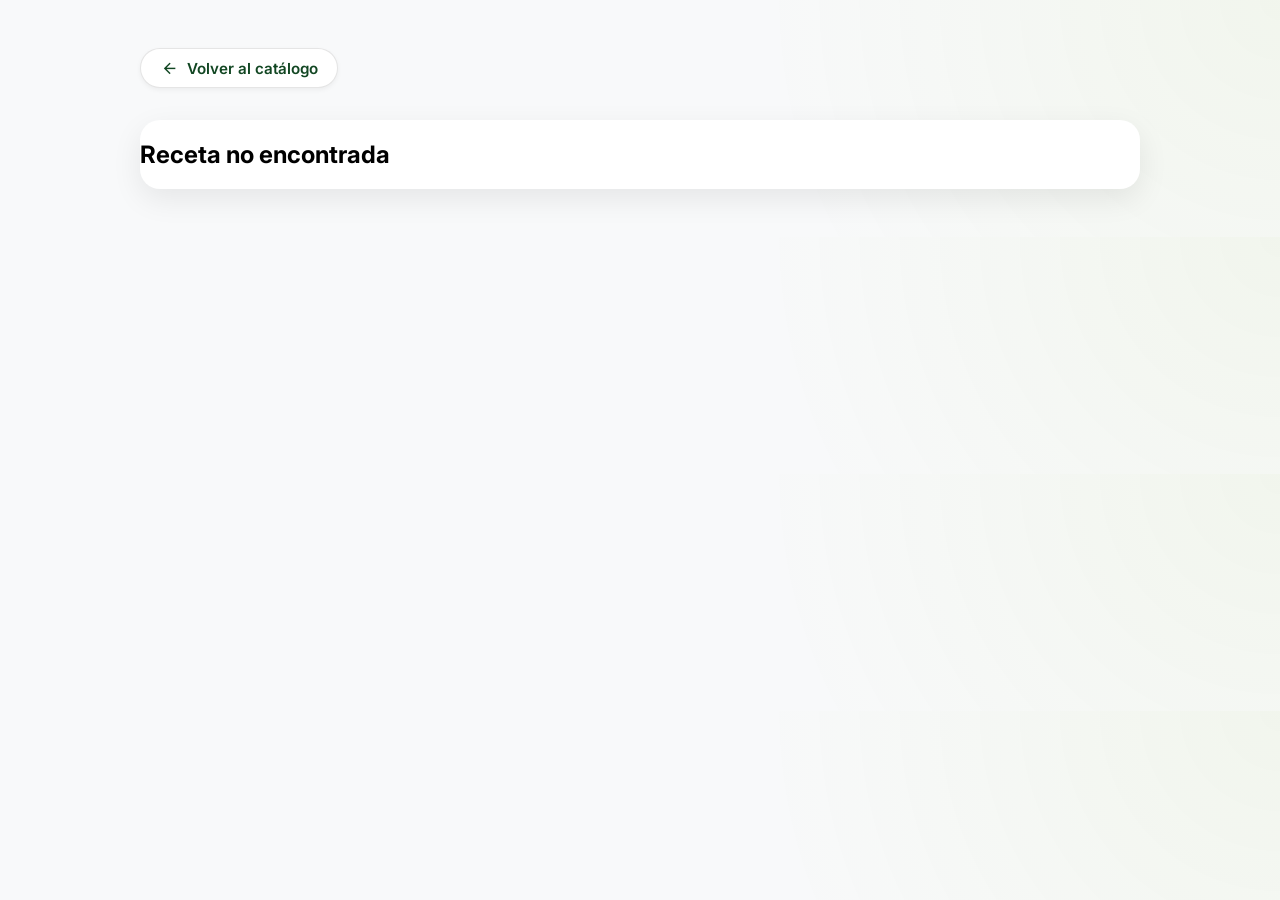
==== commit 454a540a: "fix(nutricion): asegura la carga de estilos y fuentes en la vista de detalle" ====
--- a/modulos/nutricion/detalle-receta.html
+++ b/modulos/nutricion/detalle-receta.html
@@ -4,25 +4,48 @@
     <meta charset="UTF-8">
     <meta name="viewport" content="width=device-width, initial-scale=1.0">
     <title>Detalle de Receta - Sazón</title>
+    
+    <!-- Variables del Kit de Marca -->
     <link rel="stylesheet" href="../../assets/css/variables.css">
     <link rel="stylesheet" href="../../assets/css/sazon.css">
+    
+    <!-- Fuentes -->
     <link href="https://fonts.googleapis.com/css2?family=Inter:wght@400;500&family=Poppins:wght@600;700&display=swap" rel="stylesheet">
+    <link rel="stylesheet" href="https://fonts.googleapis.com/css2?family=Material+Symbols+Outlined:opsz,wght,FILL,GRAD@24,400,0,0" />
+    
+    <!-- Tu CSS -->
     <link rel="stylesheet" href="nutricion.css">
-<link href="https://fonts.googleapis.com/css2?family=Inter:wght@400;500&family=Poppins:wght@600;700&display=swap" rel="stylesheet">
-    <link rel="stylesheet" href="https://fonts.googleapis.com/css2?family=Material+Symbols+Outlined:opsz,wght,FILL,GRAD@24,400,0,0" />
-    <link rel="stylesheet" href="nutricion.css">
+    
+    <!-- Estilos específicos para asegurar que esta página se vea bien -->
+    <style>
+        body { background-color: #F8F9FA; margin: 0; }
+        .detalle-wrapper { max-width: 1000px; margin: 3rem auto; padding: 0 1rem; font-family: 'Inter', sans-serif; }
+        .btn-volver { display: inline-flex; align-items: center; gap: 8px; background: #ffffff; color: var(--verde-noche); border: 1px solid rgba(0,0,0,0.1); padding: 0.6rem 1.2rem; border-radius: 30px; font-family: 'Inter', sans-serif; font-size: 0.95rem; font-weight: 600; cursor: pointer; transition: all 0.3s ease; box-shadow: 0 2px 5px rgba(0,0,0,0.05); margin-bottom: 2rem; text-decoration: none; }
+        .btn-volver:hover { background: var(--verde-nutresa); color: #ffffff; border-color: var(--verde-nutresa); transform: translateX(-5px); }
+        .detalle-card { background: #ffffff; border-radius: 20px; overflow: hidden; box-shadow: 0 10px 30px rgba(0,0,0,0.08); display: flex; flex-direction: column; }
+        .detalle-card img { width: 100%; height: 400px; object-fit: cover; }
+        .detalle-info { padding: 3rem; }
+        .detalle-info h1 { font-family: 'Poppins', sans-serif; color: var(--verde-noche); font-size: 2.5rem; margin-top: 0; margin-bottom: 1rem; }
+        .detalle-info p { font-size: 1.1rem; color: var(--gris-texto); line-height: 1.6; margin-bottom: 2rem; }
+        .detalle-badges { display: flex; gap: 1.5rem; font-weight: 600; color: var(--verde-nutresa); font-size: 1.1rem; border-bottom: 1px solid #eee; padding-bottom: 2rem; margin-bottom: 2rem; }
+        .detalle-info h3 { font-family: 'Poppins', sans-serif; color: var(--gris-texto); opacity: 0.6; font-size: 1.2rem; }
+    </style>
 </head>
 <body>
     <div id="navbar"></div>
-    <main class="nutricion-wrapper">
-        <button onclick="window.location.href='index.html'" class="btn-volver">
+    
+    <main class="detalle-wrapper">
+        <a href="index.html" class="btn-volver">
             <span class="material-symbols-outlined">arrow_back</span> Volver al catálogo
-        </button>
-        <div id="detalle-contenido" class="detalle-receta-container">
-            <!-- El JS inyectará los detalles aquí -->
+        </a>
+        
+        <div id="detalle-contenido" class="detalle-card">
+            <!-- El JS inyecta el contenido aquí -->
         </div>
     </main>
+    
     <div id="footer"></div>
+
     <script src="../../assets/js/layout.js"></script>
     <script type="module" src="nutricion.detalle.js"></script>
 </body>
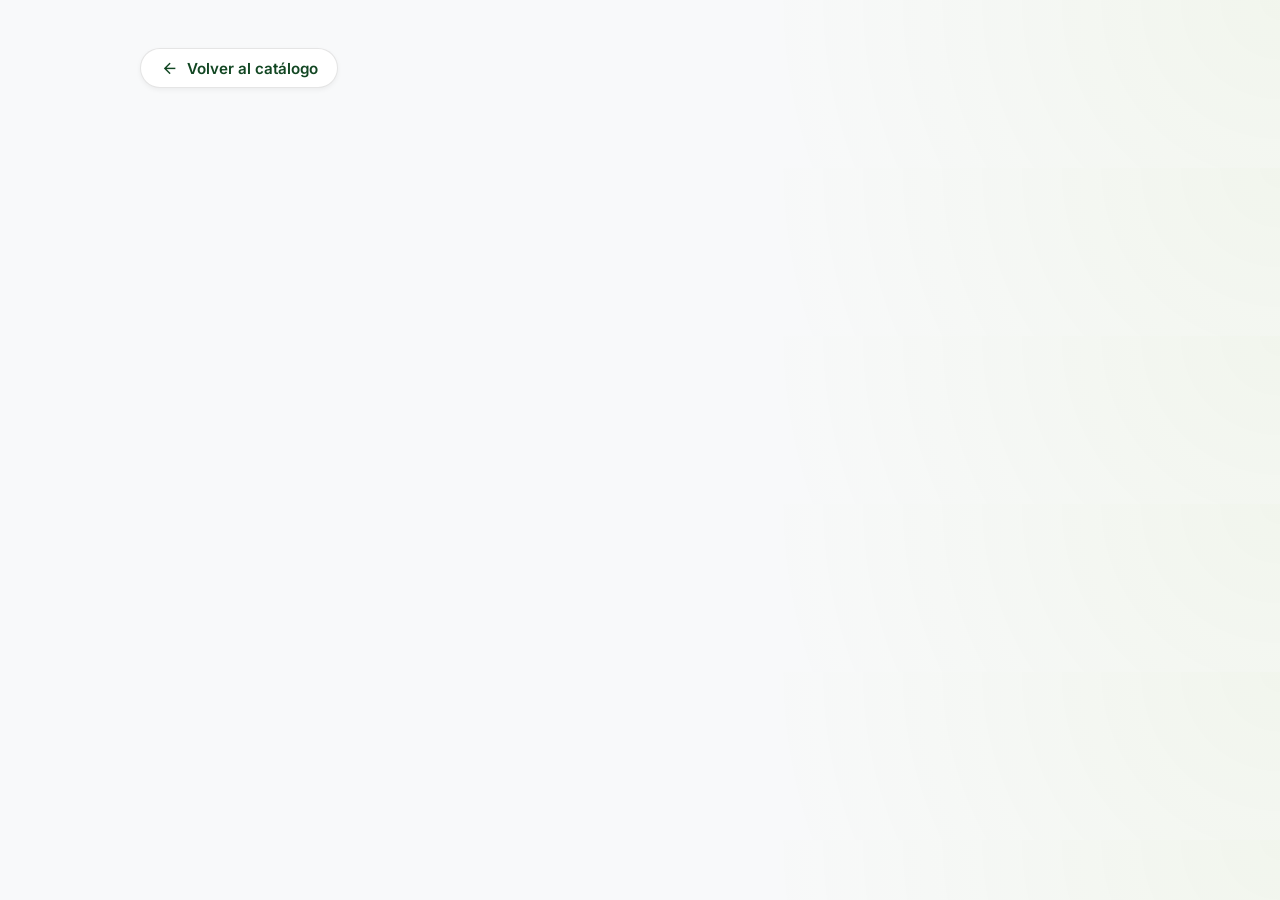
==== commit 6baaa02c: "fix: guarda cambios locales antes de actualizar" ====
--- a/modulos/nutricion/detalle-receta.html
+++ b/modulos/nutricion/detalle-receta.html
@@ -4,19 +4,11 @@
     <meta charset="UTF-8">
     <meta name="viewport" content="width=device-width, initial-scale=1.0">
     <title>Detalle de Receta - Sazón</title>
-    
-    <!-- Variables del Kit de Marca -->
     <link rel="stylesheet" href="../../assets/css/variables.css">
     <link rel="stylesheet" href="../../assets/css/sazon.css">
-    
-    <!-- Fuentes -->
     <link href="https://fonts.googleapis.com/css2?family=Inter:wght@400;500&family=Poppins:wght@600;700&display=swap" rel="stylesheet">
     <link rel="stylesheet" href="https://fonts.googleapis.com/css2?family=Material+Symbols+Outlined:opsz,wght,FILL,GRAD@24,400,0,0" />
-    
-    <!-- Tu CSS -->
     <link rel="stylesheet" href="nutricion.css">
-    
-    <!-- Estilos específicos para asegurar que esta página se vea bien -->
     <style>
         body { background-color: #F8F9FA; margin: 0; }
         .detalle-wrapper { max-width: 1000px; margin: 3rem auto; padding: 0 1rem; font-family: 'Inter', sans-serif; }
@@ -33,19 +25,14 @@
 </head>
 <body>
     <div id="navbar"></div>
-    
     <main class="detalle-wrapper">
         <a href="index.html" class="btn-volver">
             <span class="material-symbols-outlined">arrow_back</span> Volver al catálogo
         </a>
-        
         <div id="detalle-contenido" class="detalle-card">
-            <!-- El JS inyecta el contenido aquí -->
         </div>
     </main>
-    
     <div id="footer"></div>
-
     <script src="../../assets/js/layout.js"></script>
     <script type="module" src="nutricion.detalle.js"></script>
 </body>
--- a/modulos/nutricion/nutricion.css
+++ b/modulos/nutricion/nutricion.css
@@ -2,8 +2,6 @@
    MÓDULO DE NUTRICIÓN - DISEÑO CORPORATIVO
    Paleta de colores oficial (Nutresa)
    ========================================= */
-
-/* Variables locales por si el archivo global falla */
 :root {
     --verde-noche: #114622;
     --verde-nutresa: #215B33;
@@ -15,12 +13,10 @@
     --gris-texto: #3F4040;
     --marfil: #F4E4B8;
 }
-
 body {
-    background-color: #F8F9FA; /* Fondo limpio, no tan amarillo */
+    background-color: #F8F9FA; 
     background-image: radial-gradient(circle at top right, rgba(127, 186, 0, 0.05), transparent 40%);
 }
-
 .nutricion-seccion-santiago {
     max-width: 1100px;
     margin: 0 auto;
@@ -28,15 +24,12 @@
     font-family: 'Inter', sans-serif;
     color: var(--gris-texto);
 }
-
-/* --- Stats Grid (Como en la imagen del profesor) --- */
 .stats-grid {
     display: grid;
     grid-template-columns: repeat(auto-fit, minmax(200px, 1fr));
     gap: 1.5rem;
     margin-bottom: 2.5rem;
 }
-
 .stat-card {
     background: #ffffff;
     padding: 1.5rem;
@@ -48,7 +41,6 @@
     border: 1px solid rgba(0,0,0,0.05);
     border-left: 4px solid var(--verde-nutresa);
 }
-
 .stat-icon {
     background: rgba(33, 91, 51, 0.1);
     color: var(--verde-nutresa);
@@ -56,19 +48,16 @@
     border-radius: 12px;
     font-size: 1.8rem;
 }
-
 .stat-info {
     display: flex;
     flex-direction: column;
 }
-
 .stat-value {
     font-family: 'Poppins', sans-serif;
     font-size: 1.4rem;
     font-weight: 700;
     color: var(--verde-noche);
 }
-
 .stat-label {
     font-size: 0.8rem;
     color: var(--gris-texto);
@@ -76,8 +65,6 @@
     text-transform: uppercase;
     letter-spacing: 0.5px;
 }
-
-/* --- Hero Header --- */
 .nutricion-hero {
     text-align: center;
     margin-bottom: 2.5rem;
@@ -85,9 +72,8 @@
     background: #ffffff;
     border-radius: 20px;
     box-shadow: 0 8px 25px rgba(0,0,0,0.04);
-    border-top: 4px solid var(--lima); /* El color Lima resalta mucho */
-}
-
+    border-top: 4px solid var(--lima); 
+}
 .nutricion-hero h2 {
     font-family: 'Poppins', sans-serif;
     color: var(--verde-noche);
@@ -98,19 +84,15 @@
     gap: 12px;
     margin-bottom: 0.5rem;
 }
-
 .nutricion-hero h2 .material-symbols-outlined {
     color: var(--verde-nutresa);
     font-size: 2.5rem;
 }
-
 .nutricion-hero p {
     color: var(--gris-texto);
     opacity: 0.8;
     font-size: 1.1rem;
 }
-
-/* --- Buscador --- */
 .search-box {
     display: flex;
     align-items: center;
@@ -123,18 +105,15 @@
     border: 2px solid transparent;
     transition: all 0.3s ease;
 }
-
 .search-box:focus-within {
     border-color: var(--lima);
     box-shadow: 0 6px 20px rgba(127, 186, 0, 0.15);
 }
-
 .search-icon {
     color: var(--verde-nutresa);
     font-size: 1.5rem;
     margin-right: 12px;
 }
-
 .search-box input {
     border: none;
     outline: none;
@@ -144,8 +123,6 @@
     background: transparent;
     font-family: 'Inter', sans-serif;
 }
-
-/* --- Contador --- */
 .contador-texto {
     font-size: 0.9rem;
     color: var(--verde-nutresa);
@@ -161,15 +138,11 @@
     left: 50%;
     transform: translateX(-50%);
 }
-
-/* --- Grid de Recetas --- */
 .grid-recetas {
     display: grid;
     grid-template-columns: repeat(auto-fill, minmax(320px, 1fr));
     gap: 2rem;
 }
-
-/* --- Tarjetas --- */
 .tarjeta-receta {
     background: #ffffff;
     border-radius: 16px;
@@ -180,31 +153,26 @@
     flex-direction: column;
     border: 1px solid rgba(0,0,0,0.05);
 }
-
 .tarjeta-receta:hover {
     transform: translateY(-5px);
     box-shadow: 0 12px 25px rgba(0,0,0,0.1);
     border-color: var(--lima);
 }
-
 .tarjeta-imagen {
     position: relative;
     height: 200px;
     width: 100%;
     overflow: hidden;
 }
-
 .tarjeta-imagen img {
     width: 100%;
     height: 100%;
     object-fit: cover;
     transition: transform 0.5s ease;
 }
-
 .tarjeta-receta:hover .tarjeta-imagen img {
     transform: scale(1.05);
 }
-
 .badge-dificultad {
     position: absolute;
     top: 12px;
@@ -218,14 +186,12 @@
     text-transform: uppercase;
     box-shadow: 0 2px 5px rgba(0,0,0,0.2);
 }
-
 .tarjeta-contenido {
     padding: 1.5rem;
     display: flex;
     flex-direction: column;
     flex-grow: 1;
 }
-
 .tarjeta-contenido h3 {
     font-family: 'Poppins', sans-serif;
     color: var(--verde-noche);
@@ -233,7 +199,6 @@
     font-size: 1.3rem;
     line-height: 1.2;
 }
-
 .tarjeta-descripcion {
     font-size: 0.9rem;
     color: var(--gris-texto);
@@ -241,17 +206,14 @@
     margin-bottom: 1rem;
     line-height: 1.4;
 }
-
-/* Etiquetas de Dieta (Usando el color Lima) */
 .etiquetas-container {
     display: flex;
     flex-wrap: wrap;
     gap: 0.5rem;
     margin-bottom: 1.5rem;
 }
-
 .etiqueta-dieta {
-    background: rgba(127, 186, 0, 0.15); /* Lima transparente */
+    background: rgba(127, 186, 0, 0.15); 
     color: var(--verde-nutresa);
     font-size: 0.75rem;
     padding: 0.3rem 0.8rem;
@@ -259,8 +221,6 @@
     font-weight: 700;
     border: 1px solid rgba(127, 186, 0, 0.3);
 }
-
-/* Macros */
 .tarjeta-macros {
     display: flex;
     justify-content: space-between;
@@ -270,20 +230,17 @@
     margin-bottom: 1.5rem;
     border: 1px solid rgba(0,0,0,0.04);
 }
-
 .macro {
     display: flex;
     flex-direction: column;
     align-items: center;
 }
-
 .macro .valor {
     font-family: 'Poppins', sans-serif;
     font-weight: 700;
     color: var(--verde-noche);
     font-size: 1.1rem;
 }
-
 .macro .label {
     font-size: 0.7rem;
     color: var(--gris-texto);
@@ -291,8 +248,6 @@
     text-transform: uppercase;
     margin-top: 2px;
 }
-
-/* Detalles (Tiempo y Calorías) */
 .tarjeta-detalles {
     display: flex;
     justify-content: space-between;
@@ -302,7 +257,6 @@
     margin-bottom: 1.5rem;
     margin-top: auto;
 }
-
 .detalle {
     display: flex;
     align-items: center;
@@ -311,22 +265,17 @@
     color: var(--gris-texto);
     font-weight: 500;
 }
-
 .detalle .material-symbols-outlined {
     font-size: 1.2rem;
     color: var(--verde-nutresa);
 }
-
 .detalle.calorias {
     color: var(--rojo-nutresa);
     font-weight: 700;
 }
-
 .detalle.calorias .material-symbols-outlined {
     color: var(--rojo-nutresa);
 }
-
-/* Botón */
 .btn-ver-receta {
     width: 100%;
     background: var(--verde-nutresa);
@@ -344,12 +293,9 @@
     align-items: center;
     gap: 8px;
 }
-
 .btn-ver-receta:hover {
     background: var(--verde-noche);
 }
-
-/* Estados */
 .no-resultados {
     grid-column: 1 / -1;
     text-align: center;
@@ -360,7 +306,6 @@
     border-radius: 16px;
     border: 2px dashed rgba(0,0,0,0.1);
 }
-
 .error-validacion {
     color: var(--rojo-nutresa);
     font-size: 0.9rem;
@@ -372,15 +317,12 @@
     padding: 0.5rem;
     border-radius: 8px;
 }
-
-/* --- Estilos para el encabezado del profesor --- */
 .nutricion-wrapper header, 
 .nutricion-header {
     text-align: center;
     padding: 2rem 1rem 1rem 1rem;
     margin-bottom: 1rem;
 }
-
 .nutricion-wrapper header h1,
 .nutricion-header h1 {
     font-family: 'Poppins', sans-serif;
@@ -390,7 +332,6 @@
     margin-bottom: 0.5rem;
     letter-spacing: -0.5px;
 }
-
 .nutricion-wrapper header p,
 .nutricion-header p {
     font-family: 'Inter', sans-serif;
@@ -398,15 +339,12 @@
     font-size: 1.2rem;
     opacity: 0.8;
 }
-
-/* --- Filtros Rápidos --- */
 .filtros-rapidos {
     display: flex;
     justify-content: center;
     gap: 10px;
     margin-bottom: 2rem;
 }
-
 .filtro-btn {
     background: #ffffff;
     border: 1px solid rgba(0,0,0,0.1);
@@ -419,39 +357,30 @@
     cursor: pointer;
     transition: all 0.3s ease;
 }
-
 .filtro-btn:hover {
     border-color: var(--lima);
     color: var(--verde-noche);
 }
-
 .filtro-btn.activo {
     background: var(--verde-nutresa);
     color: #ffffff;
     border-color: var(--verde-nutresa);
     box-shadow: 0 4px 10px rgba(33, 91, 51, 0.2);
 }
-
-/* --- Animación del Título --- */
 .nutricion-wrapper header h1 {
     background: linear-gradient(90deg, var(--verde-noche) 0%, var(--verde-hoja) 100%);
     -webkit-background-clip: text;
     -webkit-text-fill-color: transparent;
     background-clip: text;
 }
-
-/* --- Animación de Entrada de Tarjetas --- */
 @keyframes fadeInUp {
     from { opacity: 0; transform: translateY(20px); }
     to { opacity: 1; transform: translateY(0); }
 }
-
 .tarjeta-receta {
     animation: fadeInUp 0.6s ease-out forwards;
-    opacity: 0; /* Empieza invisible hasta que corre la animación */
-}
-
-/* --- Botón Volver al Catálogo (Página de Detalles) --- */
+    opacity: 0; 
+}
 .btn-volver {
     display: inline-flex;
     align-items: center;
@@ -470,15 +399,129 @@
     box-shadow: 0 2px 5px rgba(0,0,0,0.05);
     margin-bottom: 2rem;
 }
-
 .btn-volver:hover {
     background: var(--verde-nutresa);
     color: #ffffff;
     border-color: var(--verde-nutresa);
-    transform: translateX(-5px); /* Se mueve un poquito a la izquierda */
+    transform: translateX(-5px); 
     box-shadow: 0 5px 15px rgba(33, 91, 51, 0.2);
 }
-
 .btn-volver .material-symbols-outlined {
     font-size: 1.2rem;
 }
+.acciones-detalle {
+    margin-bottom: 2rem;
+}
+.btn-accion-primario {
+    display: inline-flex;
+    align-items: center;
+    gap: 8px;
+    background: var(--verde-nutresa);
+    color: #ffffff;
+    border: none;
+    padding: 0.8rem 1.5rem;
+    border-radius: 12px;
+    font-family: 'Poppins', sans-serif;
+    font-weight: 600;
+    font-size: 1rem;
+    cursor: pointer;
+    transition: all 0.3s ease;
+}
+.btn-accion-primario:hover {
+    background: var(--verde-noche);
+    transform: translateY(-2px);
+    box-shadow: 0 5px 15px rgba(33, 91, 51, 0.3);
+}
+.search-box {
+    background: rgba(255, 255, 255, 0.7); 
+    backdrop-filter: blur(10px); 
+    -webkit-backdrop-filter: blur(10px);
+    border: 1px solid rgba(255, 255, 255, 0.5);
+}
+@media (max-width: 768px) {
+    .nutricion-hero h2 {
+        font-size: 1.8rem;
+        flex-direction: column; 
+        gap: 5px;
+    }
+    .grid-recetas {
+        grid-template-columns: 1fr; 
+    }
+    .detalle-wrapper {
+        margin: 1rem auto;
+    }
+    .detalle-card img {
+        height: 250px;
+    }
+    .detalle-info {
+        padding: 1.5rem;
+    }
+    .detalle-info h1 {
+        font-size: 2rem;
+    }
+    .detalle-badges {
+        flex-wrap: wrap;
+        gap: 10px;
+    }
+    .stats-grid {
+        grid-template-columns: 1fr 1fr; 
+    }
+}
+.acciones-detalle {
+    margin-bottom: 2rem;
+}
+.btn-accion-primario {
+    display: inline-flex;
+    align-items: center;
+    gap: 8px;
+    background: var(--verde-nutresa);
+    color: #ffffff;
+    border: none;
+    padding: 0.8rem 1.5rem;
+    border-radius: 12px;
+    font-family: 'Poppins', sans-serif;
+    font-weight: 600;
+    font-size: 1rem;
+    cursor: pointer;
+    transition: all 0.3s ease;
+}
+.btn-accion-primario:hover {
+    background: var(--verde-noche);
+    transform: translateY(-2px);
+    box-shadow: 0 5px 15px rgba(33, 91, 51, 0.3);
+}
+.search-box {
+    background: rgba(255, 255, 255, 0.7); 
+    backdrop-filter: blur(10px); 
+    -webkit-backdrop-filter: blur(10px);
+    border: 1px solid rgba(255, 255, 255, 0.5);
+}
+@media (max-width: 768px) {
+    .nutricion-hero h2 {
+        font-size: 1.8rem;
+        flex-direction: column; 
+        gap: 5px;
+    }
+    .grid-recetas {
+        grid-template-columns: 1fr; 
+    }
+    .detalle-wrapper {
+        margin: 1rem auto;
+    }
+    .detalle-card img {
+        height: 250px;
+    }
+    .detalle-info {
+        padding: 1.5rem;
+    }
+    .detalle-info h1 {
+        font-size: 2rem;
+    }
+    .detalle-badges {
+        flex-wrap: wrap;
+        gap: 10px;
+    }
+    .stats-grid {
+        grid-template-columns: 1fr 1fr; 
+    }
+}
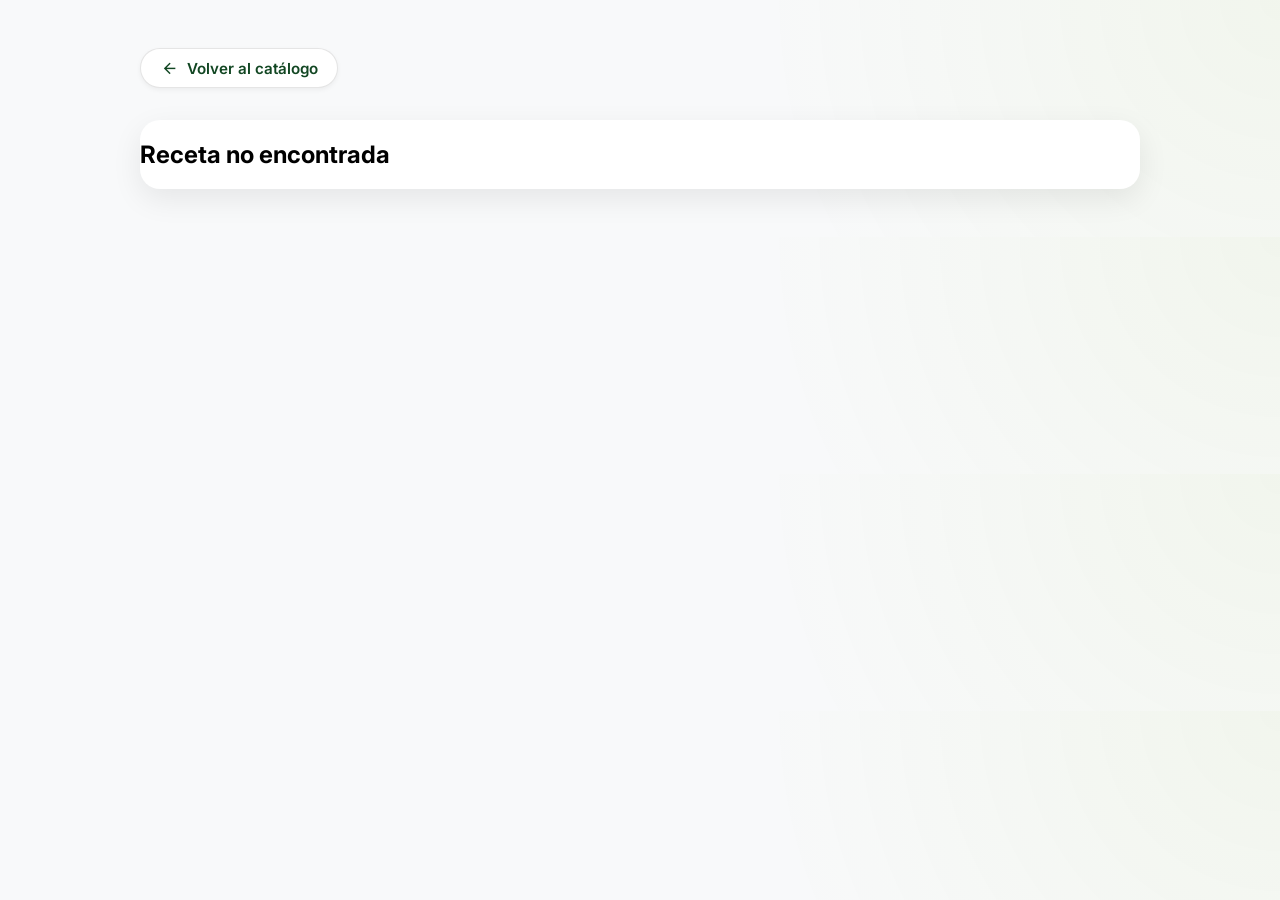
==== commit f6e270b1: "fix(nutricion): soluciona error de sintaxis y referencias css" ====
--- a/modulos/nutricion/detalle-receta.html
+++ b/modulos/nutricion/detalle-receta.html
@@ -4,7 +4,6 @@
     <meta charset="UTF-8">
     <meta name="viewport" content="width=device-width, initial-scale=1.0">
     <title>Detalle de Receta - Sazón</title>
-    <link rel="stylesheet" href="../../assets/css/variables.css">
     <link rel="stylesheet" href="../../assets/css/sazon.css">
     <link href="https://fonts.googleapis.com/css2?family=Inter:wght@400;500&family=Poppins:wght@600;700&display=swap" rel="stylesheet">
     <link rel="stylesheet" href="https://fonts.googleapis.com/css2?family=Material+Symbols+Outlined:opsz,wght,FILL,GRAD@24,400,0,0" />
